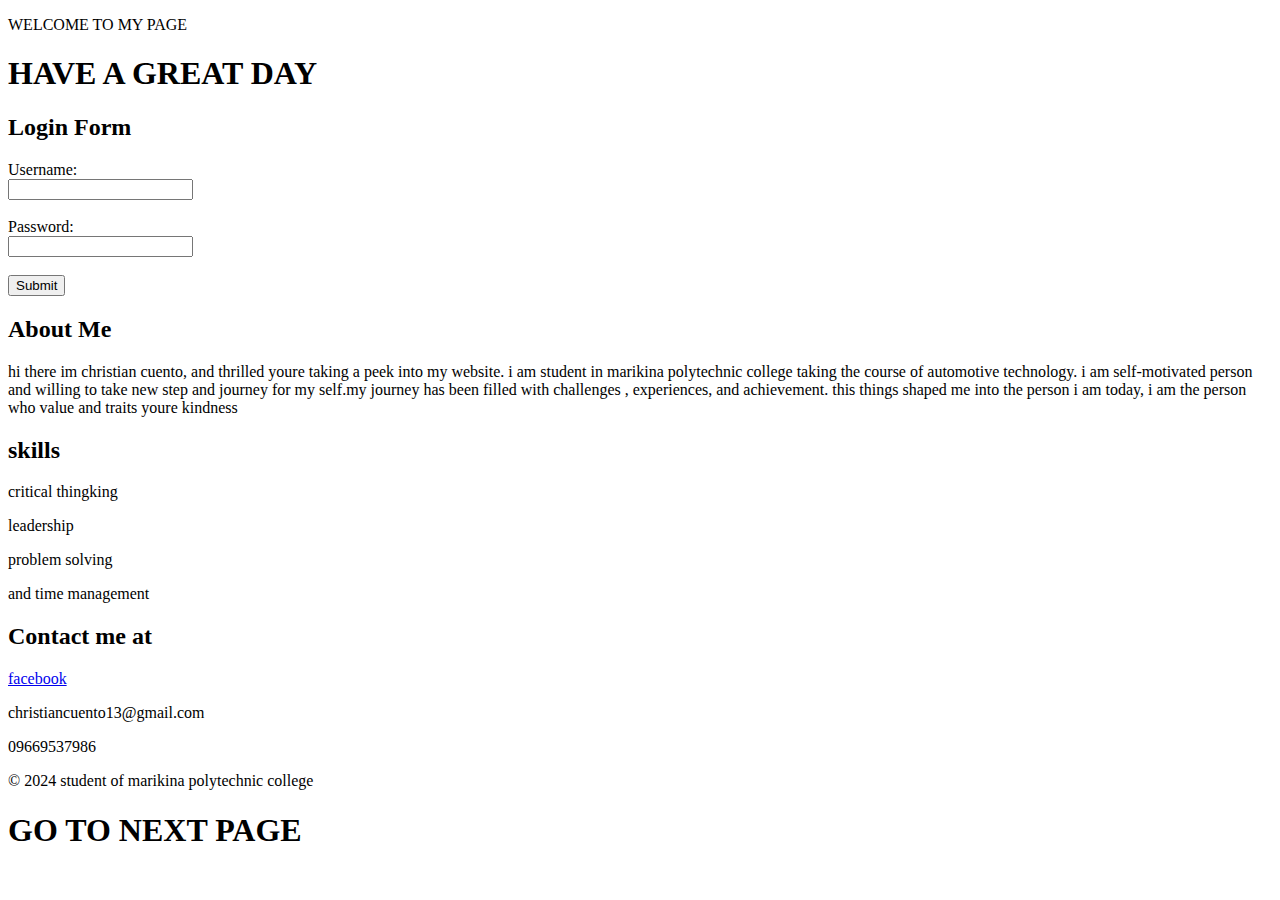
==== index.html @ 64d25a7f "Update index.html" ====
<!DOCTYPE html>
<html lang="en">
<head>
  <meta charset="UTF-8">
  <meta http-equiv="X-UA-Compatible" content="IE=Edge">
  <meta name="viewport" content="width=device-width, initial-scale=1">

  <title>HTML</title>
  
  <!-- HTML -->
  

  <!-- Custom Styles -->
  <link rel="stylesheet" href="style.css">
</head>

<body>
  <p>WELCOME TO MY PAGE</p>
  <!-- Project -->
  <script src="main.js"></script>
</body>
</html>
<!DOCTYPE html>
<html lang="en">
<head>
    <meta charset="UTF-8">
    <meta name="viewport" content="width=device-width, initial-scale=1.0">
    <title>PERSONAL</title>
    <style>
        
    </style>
</head>
<body>
    <header>
        <h1>HAVE A GREAT DAY</h1>
    </header>
<head> 
</body>
    <meta charset="UTF-8"> 
    <meta name="viewport" content="width=device-width, initial-scale=1.0"> 
    <title>Login Form</title> 
</head> 
<body> 
<div class="FORM">
    <h2>Login Form</h2> 
    <form action="nextpage.html" method="POST"> 
        <label for="username">Username:</label><br> 
        <input type="text" id="username" name="username" required><br><br> 
         
        <label for="password">Password:</label><br> 
        <input type="password" id="password" name="password" required><br><br> 
         
        <input type="submit" value="Submit">
   
</div>
</form>
</body> 
</html> 

    <main>
        <section>
            <h2>About Me</h2>
            <p> hi there im christian cuento, and thrilled youre taking a peek into my website. i am student in marikina polytechnic college
              taking the course of automotive technology. i am self-motivated person and willing to take new step and journey for my self.my journey has been filled with challenges
            , experiences, and achievement. this things shaped me into the person i am today, i am the person who value and traits youre kindness</p>
        </section>

        <section>
            <h2>skills</h2>
          <p>critical thingking</p>
          <p>leadership</p>
          <p>problem solving</p>
          <P>and time management</P>
        </section>

        <section>
            <h2>Contact me at </h2>
            <a href="https://www.facebook.com/hentaiisbetterthanreality">facebook </a>
          <p>christiancuento13@gmail.com</p>
          <p>09669537986</p>
        </section>
    </main>

    <footer>
        <p>&copy; 2024 student of marikina polytechnic college</p>
    </footer>
</body>
</html>
    <meta charset="UTF-8">
    <meta name="viewport" content="width=device-width, initial-scale=1.0">
    <title>Aesthetic Website</title>
    <style>
    </style>
</head>
<body>
    <header>
      <div class="next">
        <h1>GO TO NEXT PAGE </h1>
      </div>
    </header>
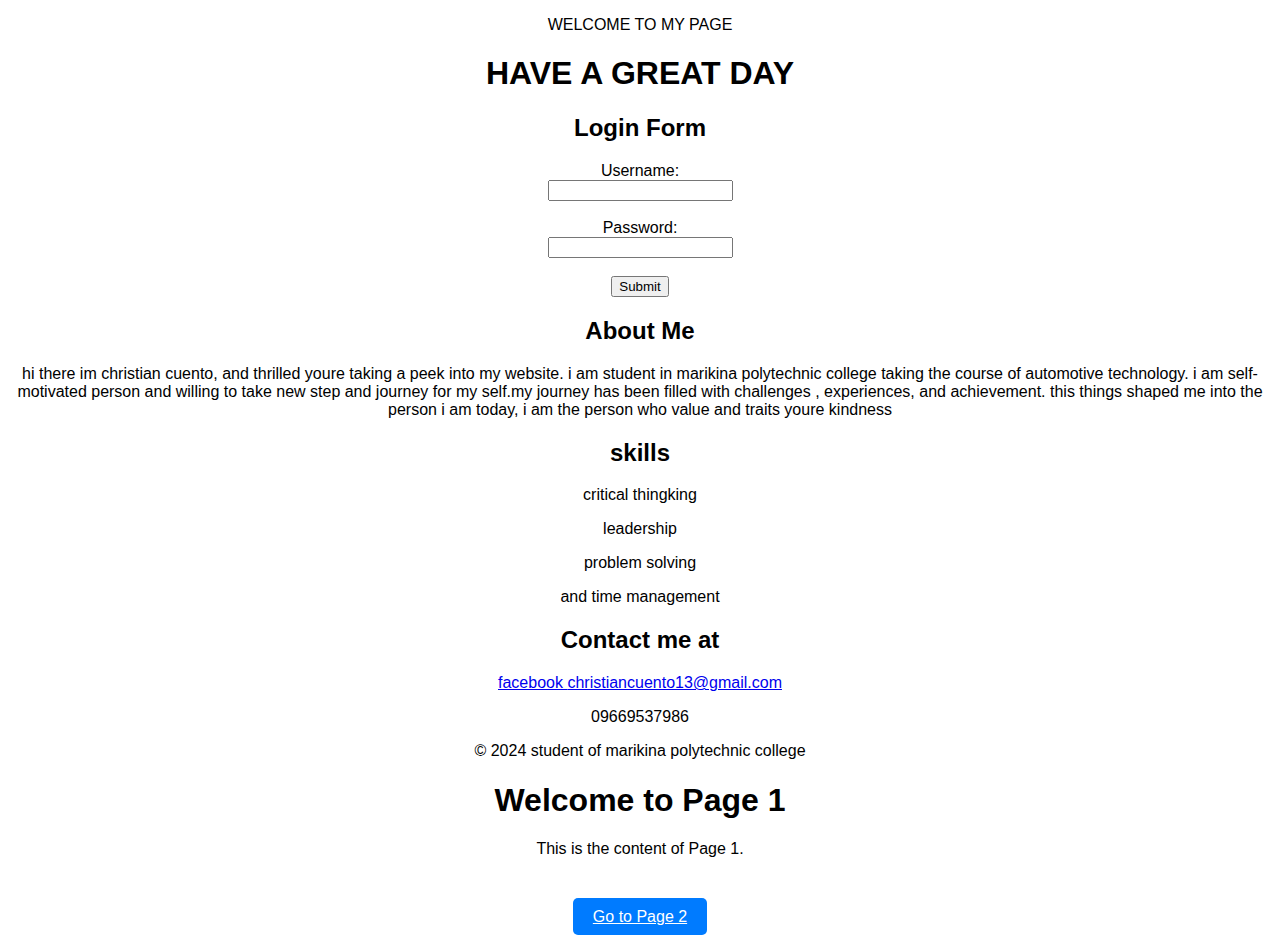
==== commit 0c6bd028: "Update index.html" ====
--- a/index.html
+++ b/index.html
@@ -76,7 +76,7 @@
         <section>
             <h2>Contact me at </h2>
             <a href="https://www.facebook.com/hentaiisbetterthanreality">facebook </a>
-          <p>christiancuento13@gmail.com</p>
+          <a href="christiancuento13@gmail.com">christiancuento13@gmail.com </a>
           <p>09669537986</p>
         </section>
     </main>
@@ -93,8 +93,39 @@
     </style>
 </head>
 <body>
-    <header>
-      <div class="next">
-        <h1>GO TO NEXT PAGE </h1>
-      </div>
-    </header>
+   <html lang="en">
+<head>
+    <meta charset="UTF-8">
+    <meta name="viewport" content="width=device-width, initial-scale=1.0">
+    <title>Page 1</title>
+    <style>
+        body {
+            font-family: sans-serif;
+            margin: 0;
+            padding: 0;
+            text-align: center;
+        }
+
+        .button-container {
+            margin-top: 50px;
+        }
+
+        .next-button {
+            background-color: #007bff;
+            color: white;
+            padding: 10px 20px;
+            border: none;
+            border-radius: 5px;
+            cursor: pointer;
+        }
+    </style>
+</head>
+<body>
+    <h1>Welcome to Page 1</h1>
+    <p>This is the content of Page 1.</p>
+
+    <div class="button-container">
+        <a href="page2.html" class="next-button">Go to Page 2</a>
+    </div>
+</body>
+</html>
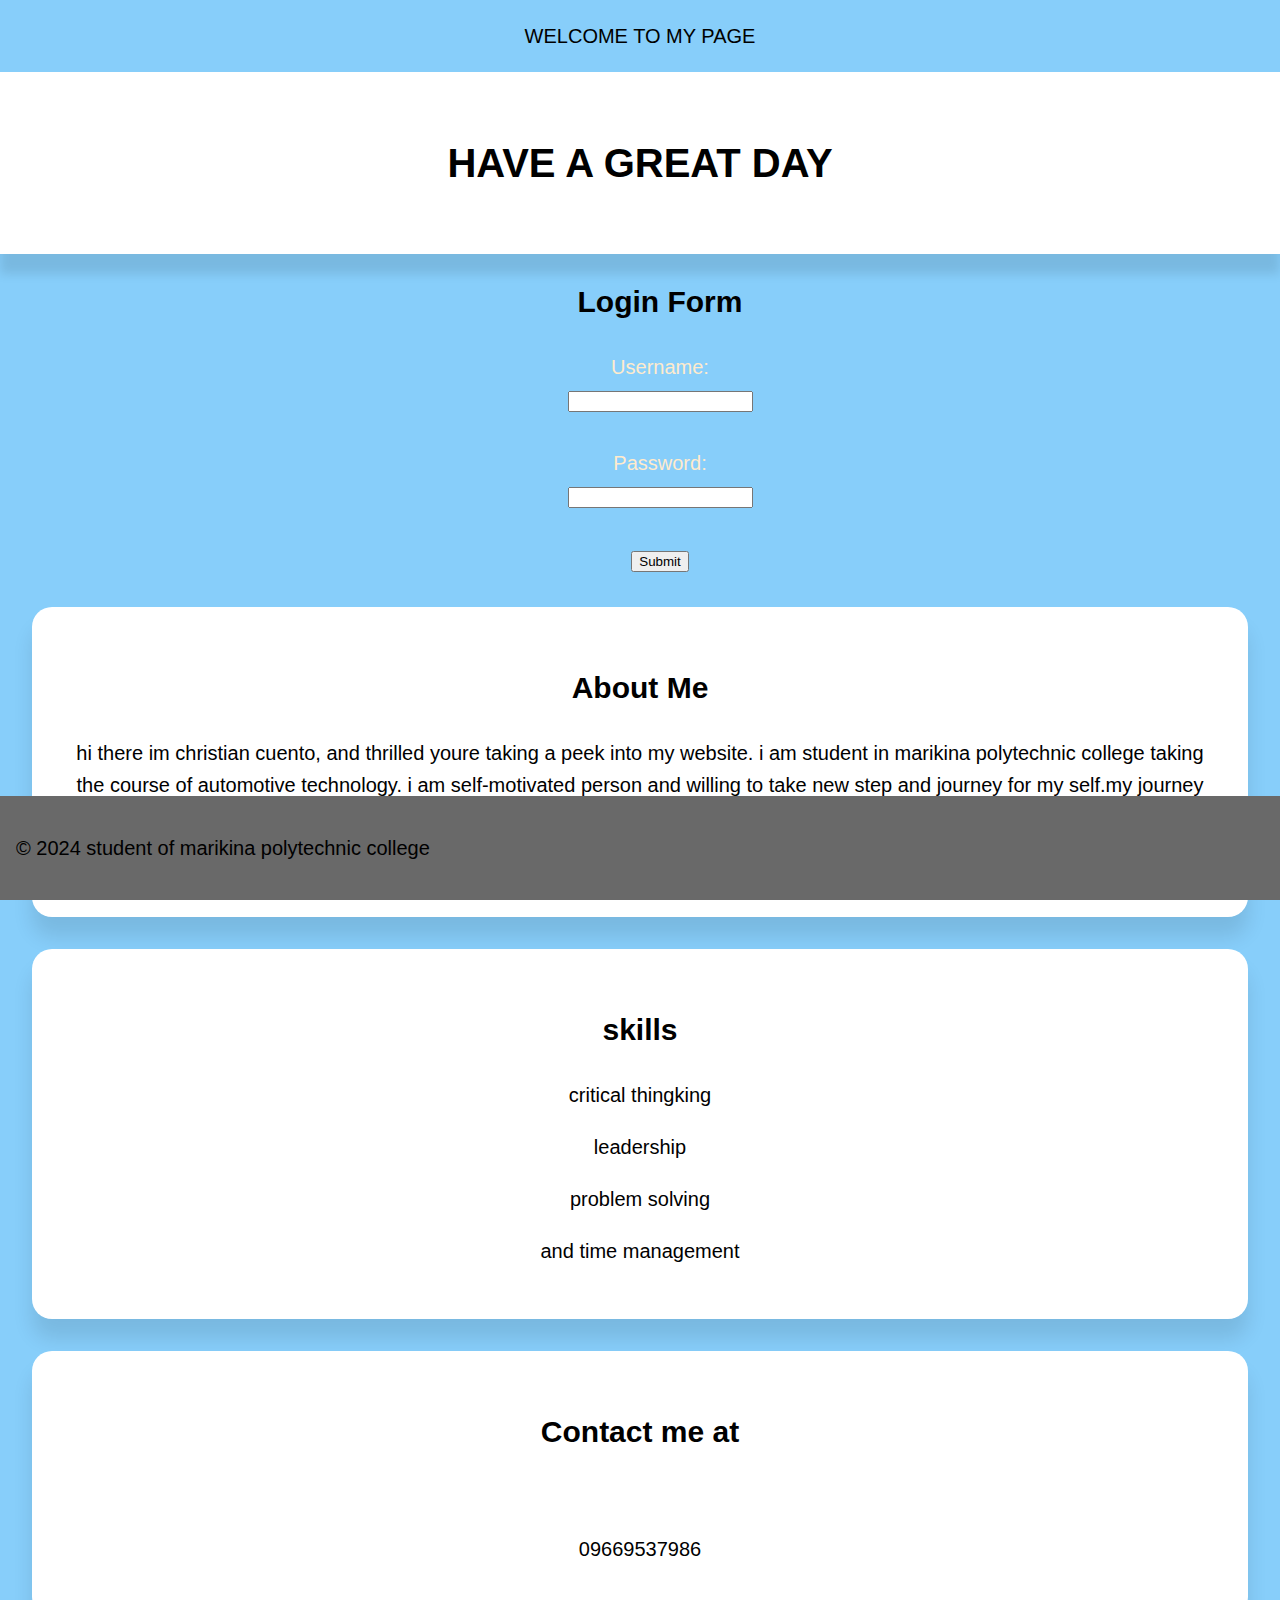
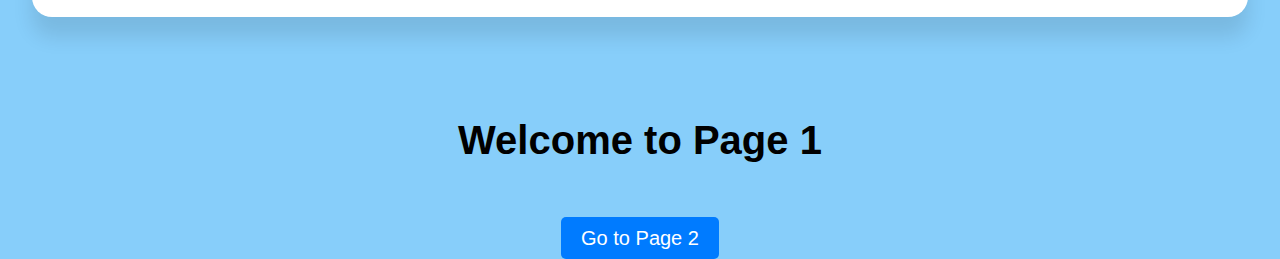
==== commit 02d09a15: "Update index.html" ====
--- a/index.html
+++ b/index.html
@@ -27,6 +27,72 @@
     <meta name="viewport" content="width=device-width, initial-scale=1.0">
     <title>PERSONAL</title>
     <style>
+      body {
+    font-size: 15pt;
+}
+body {
+            font-family: 'Roboto', sans-serif;
+            margin: 0;
+            padding: 0;
+            background-color: lightskyblue;
+            color: blanchedalmond;
+            line-height: 1.6;
+        }
+
+        header {
+            background-color: white;
+            padding: 2rem;
+            text-align: center;
+            box-shadow: 0 20px 10px rgba(0, 0, 0, 0.1);
+         
+        }
+
+        main {
+            padding: 2rem;
+        }
+
+        section {
+            background-color: white;
+            padding: 2rem;
+            margin-bottom: 2rem;
+            border-radius: 20px;
+            box-shadow: 0 20px 20px rgba(0, 0, 0, 0.1);
+        }
+
+        h1, h2, h3 {
+            color: black;
+        }
+
+        p {
+            color: black;
+        }
+
+        a {
+            color: white;
+            text-decoration: none;
+        }
+
+        a:hover {
+            text-decoration: underline;
+        }
+
+        footer {
+            background-color: dimgray;
+            color: #fff;
+            padding: 1rem;
+            text-align: left;
+            position: fixed;
+            bottom: 0;
+            width: 100%;
+        }
+        .next{
+          border: solid black 10px;
+          color: white;
+        }
+        .FORM{
+          margin-left: 40px;
+         
+        }
         
     </style>
 </head>
@@ -122,7 +188,6 @@
 </head>
 <body>
     <h1>Welcome to Page 1</h1>
-    <p>This is the content of Page 1.</p>
 
     <div class="button-container">
         <a href="page2.html" class="next-button">Go to Page 2</a>
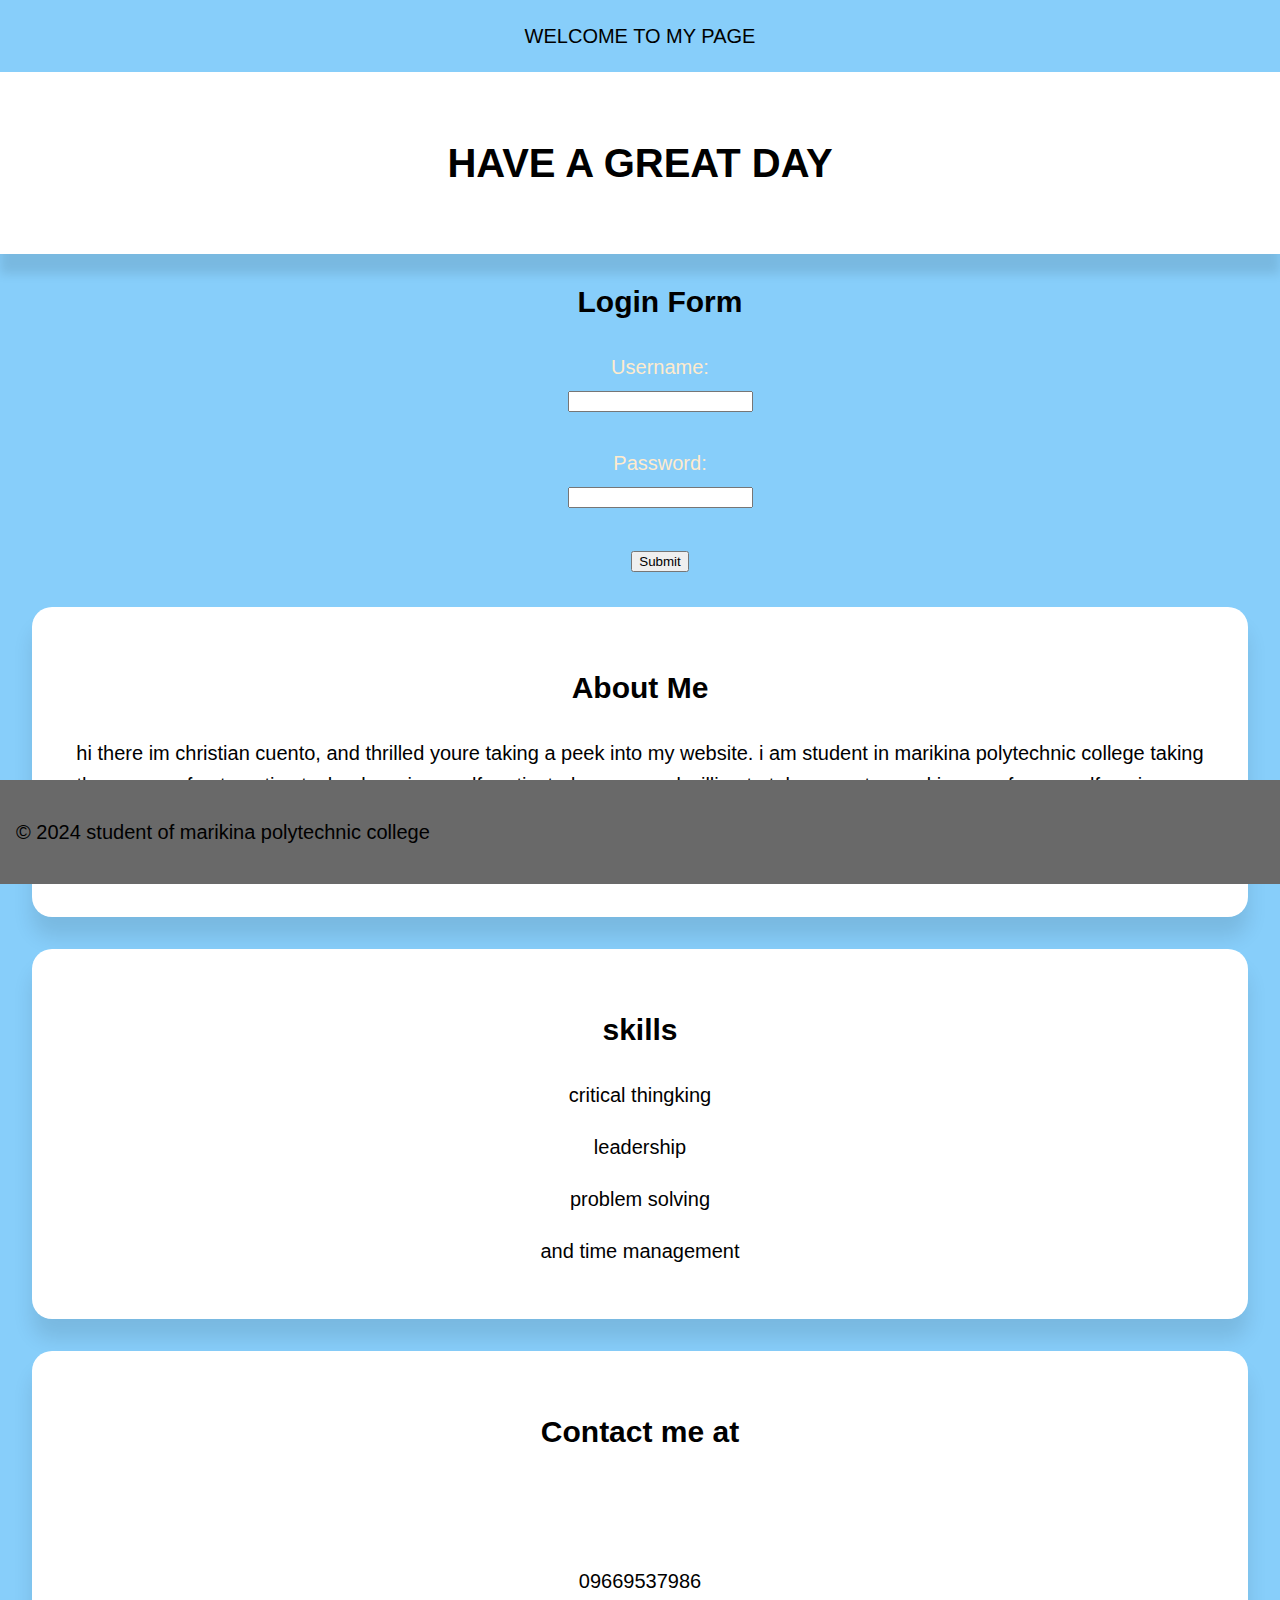
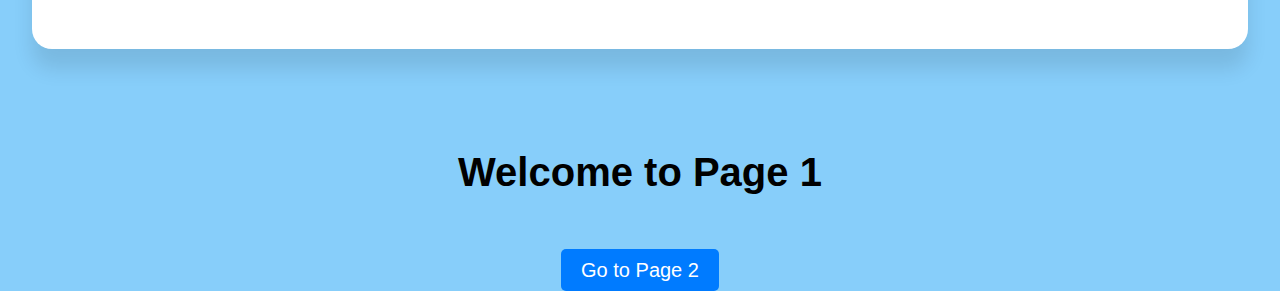
==== commit 484a1ce2: "Update index.html" ====
--- a/index.html
+++ b/index.html
@@ -82,7 +82,7 @@
             padding: 1rem;
             text-align: left;
             position: fixed;
-            bottom: 0;
+            bottom: 1rem;
             width: 100%;
         }
         .next{
@@ -142,7 +142,9 @@
         <section>
             <h2>Contact me at </h2>
             <a href="https://www.facebook.com/hentaiisbetterthanreality">facebook </a>
+          <br>
           <a href="christiancuento13@gmail.com">christiancuento13@gmail.com </a>
+          <br>
           <p>09669537986</p>
         </section>
     </main>
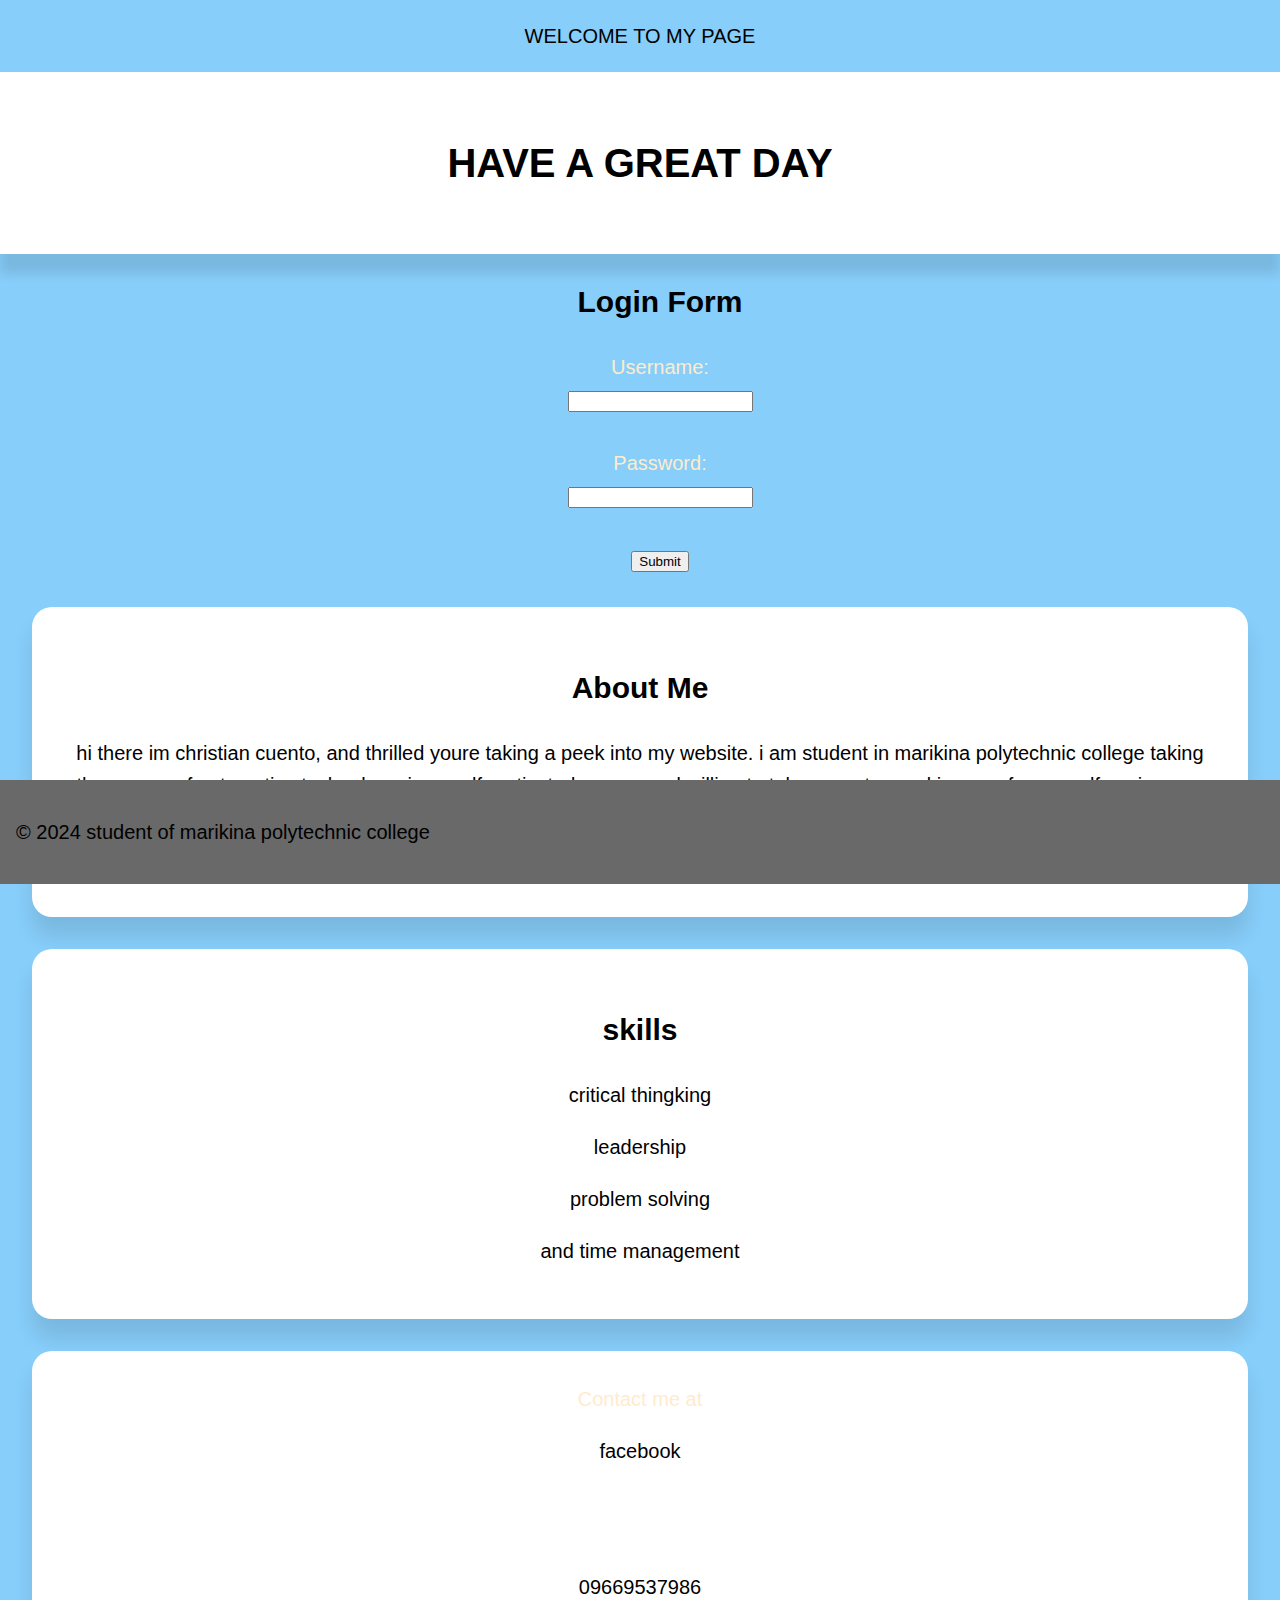
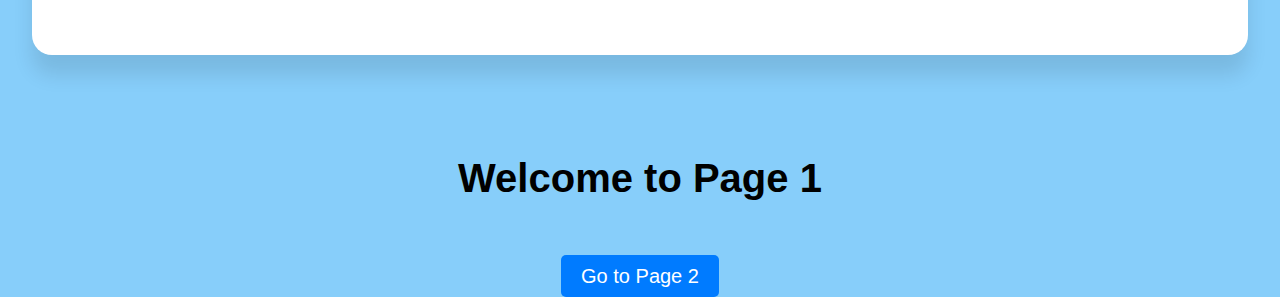
==== commit ac8c3b56: "Update index.html" ====
--- a/index.html
+++ b/index.html
@@ -93,6 +93,9 @@
           margin-left: 40px;
          
         }
+      .form{
+        color: black;
+      }
         
     </style>
 </head>
@@ -140,8 +143,13 @@
         </section>
 
         <section>
+          <div
+          <a class=".from"
             <h2>Contact me at </h2>
-            <a href="https://www.facebook.com/hentaiisbetterthanreality">facebook </a>
+            <a href="https://www.facebook.com/hentaiisbetterthanreality"><p>facebook</p>
+            </a>
+          </div>
+            
           <br>
           <a href="christiancuento13@gmail.com">christiancuento13@gmail.com </a>
           <br>
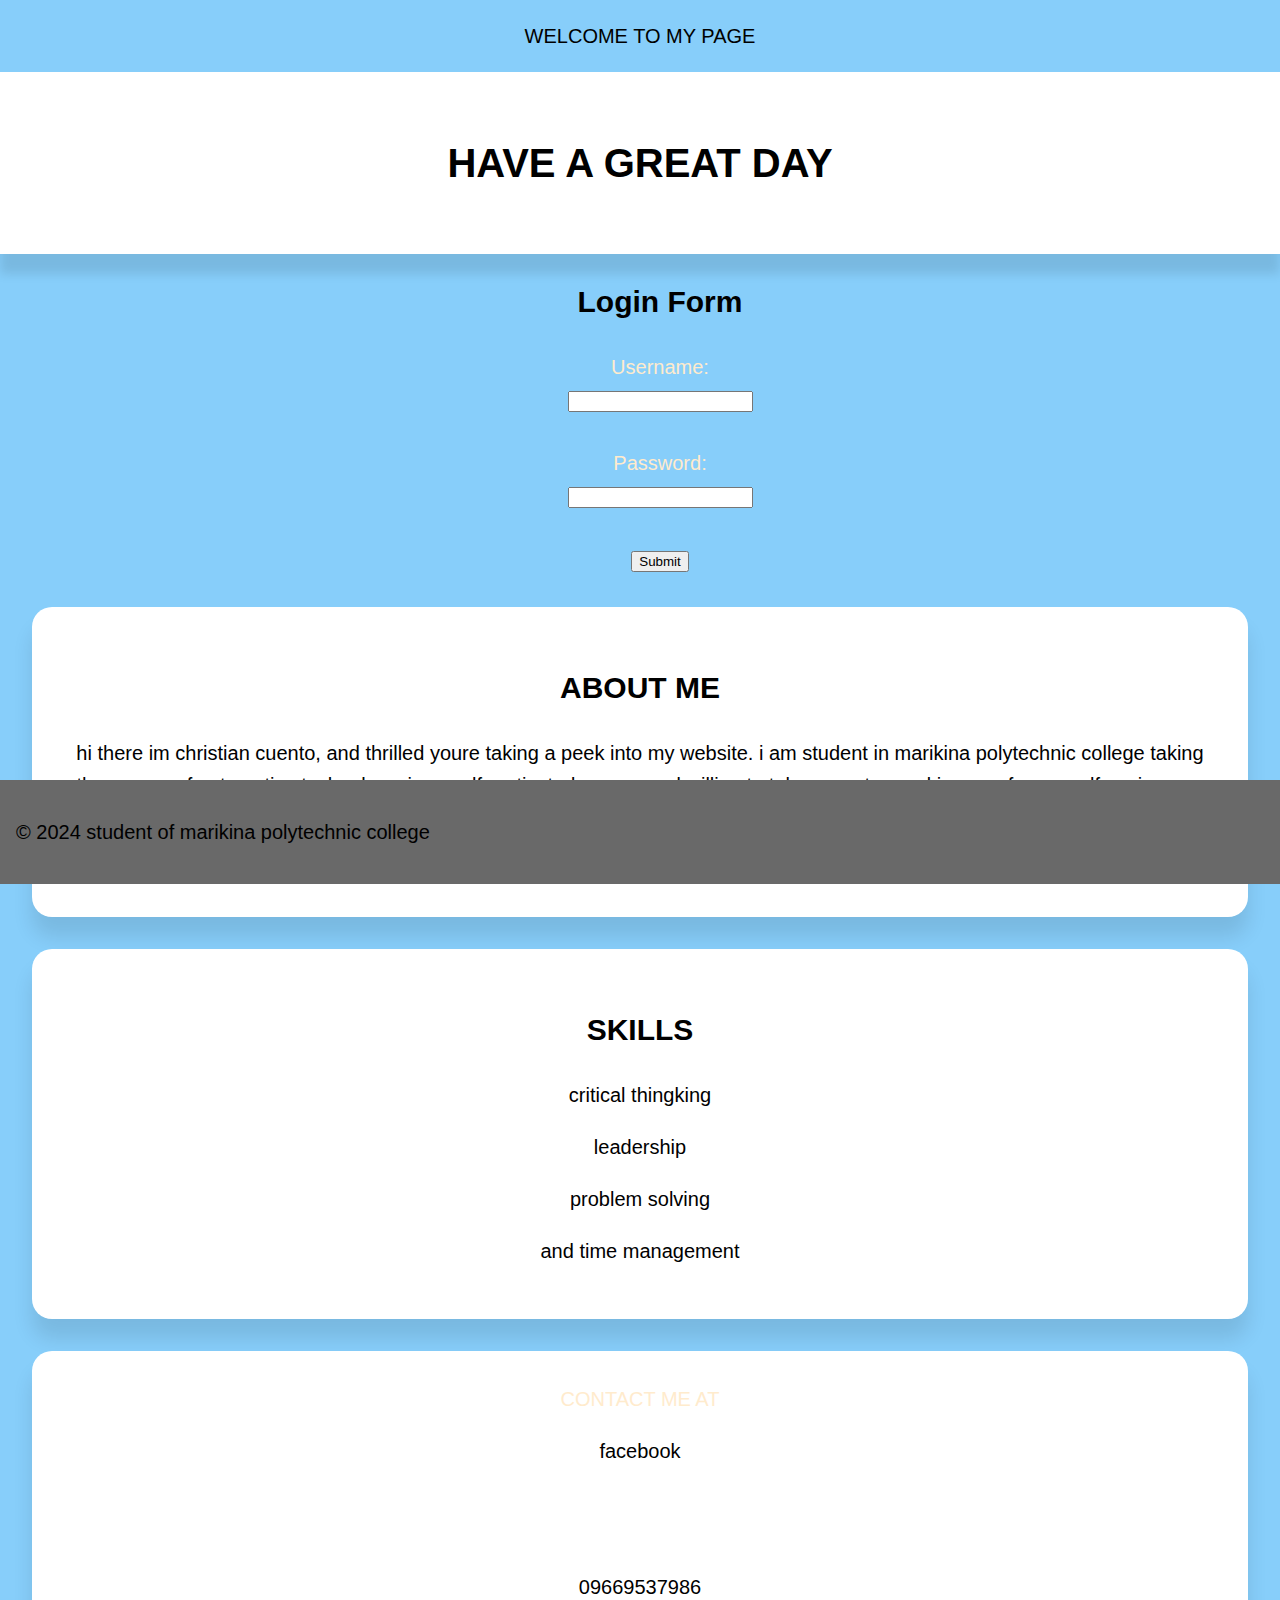
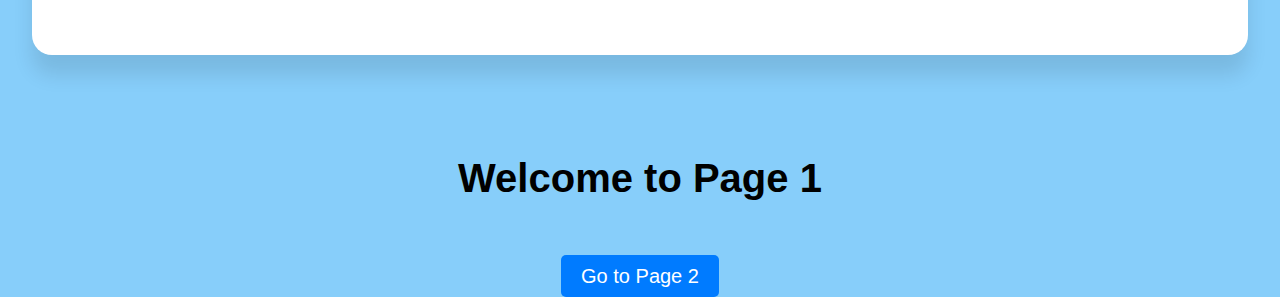
==== commit 8360a3c3: "Update index.html" ====
--- a/index.html
+++ b/index.html
@@ -93,7 +93,7 @@
           margin-left: 40px;
          
         }
-      .form{
+      .from{
         color: black;
       }
         
@@ -128,14 +128,14 @@
 
     <main>
         <section>
-            <h2>About Me</h2>
+            <h2>ABOUT ME</h2>
             <p> hi there im christian cuento, and thrilled youre taking a peek into my website. i am student in marikina polytechnic college
               taking the course of automotive technology. i am self-motivated person and willing to take new step and journey for my self.my journey has been filled with challenges
             , experiences, and achievement. this things shaped me into the person i am today, i am the person who value and traits youre kindness</p>
         </section>
 
         <section>
-            <h2>skills</h2>
+            <h2>SKILLS</h2>
           <p>critical thingking</p>
           <p>leadership</p>
           <p>problem solving</p>
@@ -145,7 +145,9 @@
         <section>
           <div
           <a class=".from"
-            <h2>Contact me at </h2>
+
+            
+            <h2>CONTACT ME AT </h2>
             <a href="https://www.facebook.com/hentaiisbetterthanreality"><p>facebook</p>
             </a>
           </div>
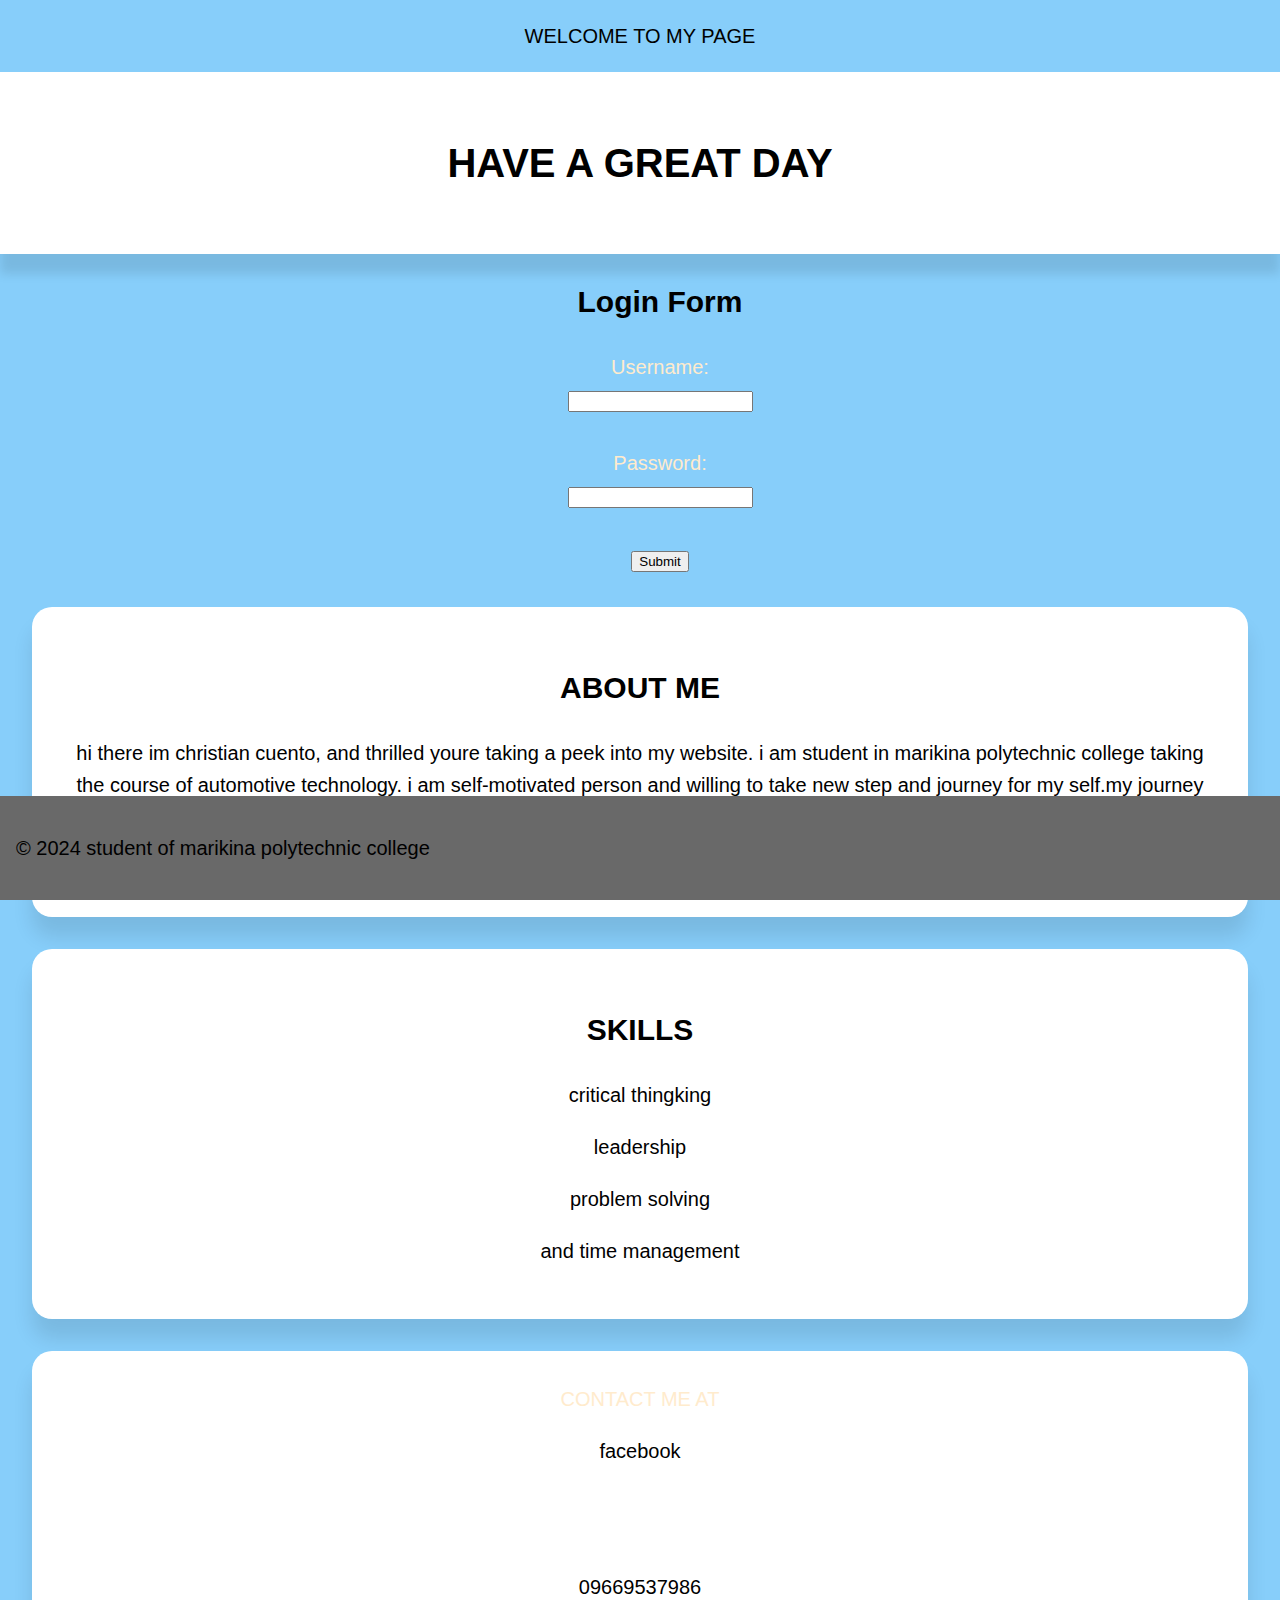
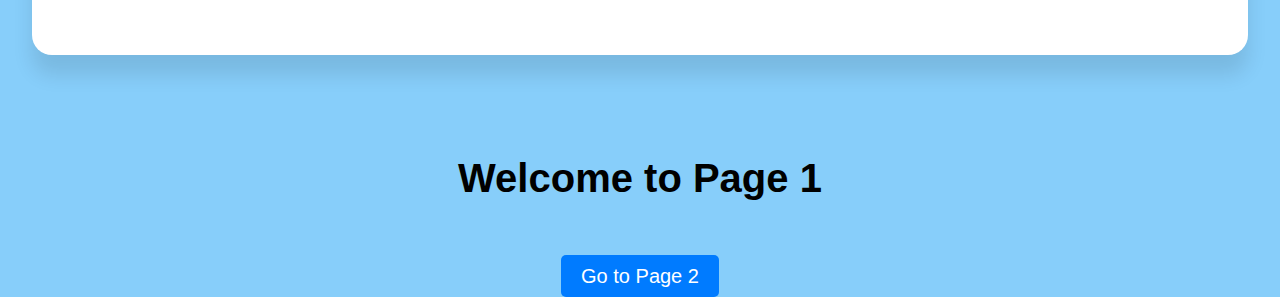
==== commit 7f2ccfb3: "Update index.html" ====
--- a/index.html
+++ b/index.html
@@ -82,7 +82,7 @@
             padding: 1rem;
             text-align: left;
             position: fixed;
-            bottom: 1rem;
+            bottom: 0;
             width: 100%;
         }
         .next{
@@ -144,10 +144,7 @@
 
         <section>
           <div
-          <a class=".from"
-
-            
-            <h2>CONTACT ME AT </h2>
+            <a color: black: <h2>CONTACT ME AT</h2>
             <a href="https://www.facebook.com/hentaiisbetterthanreality"><p>facebook</p>
             </a>
           </div>
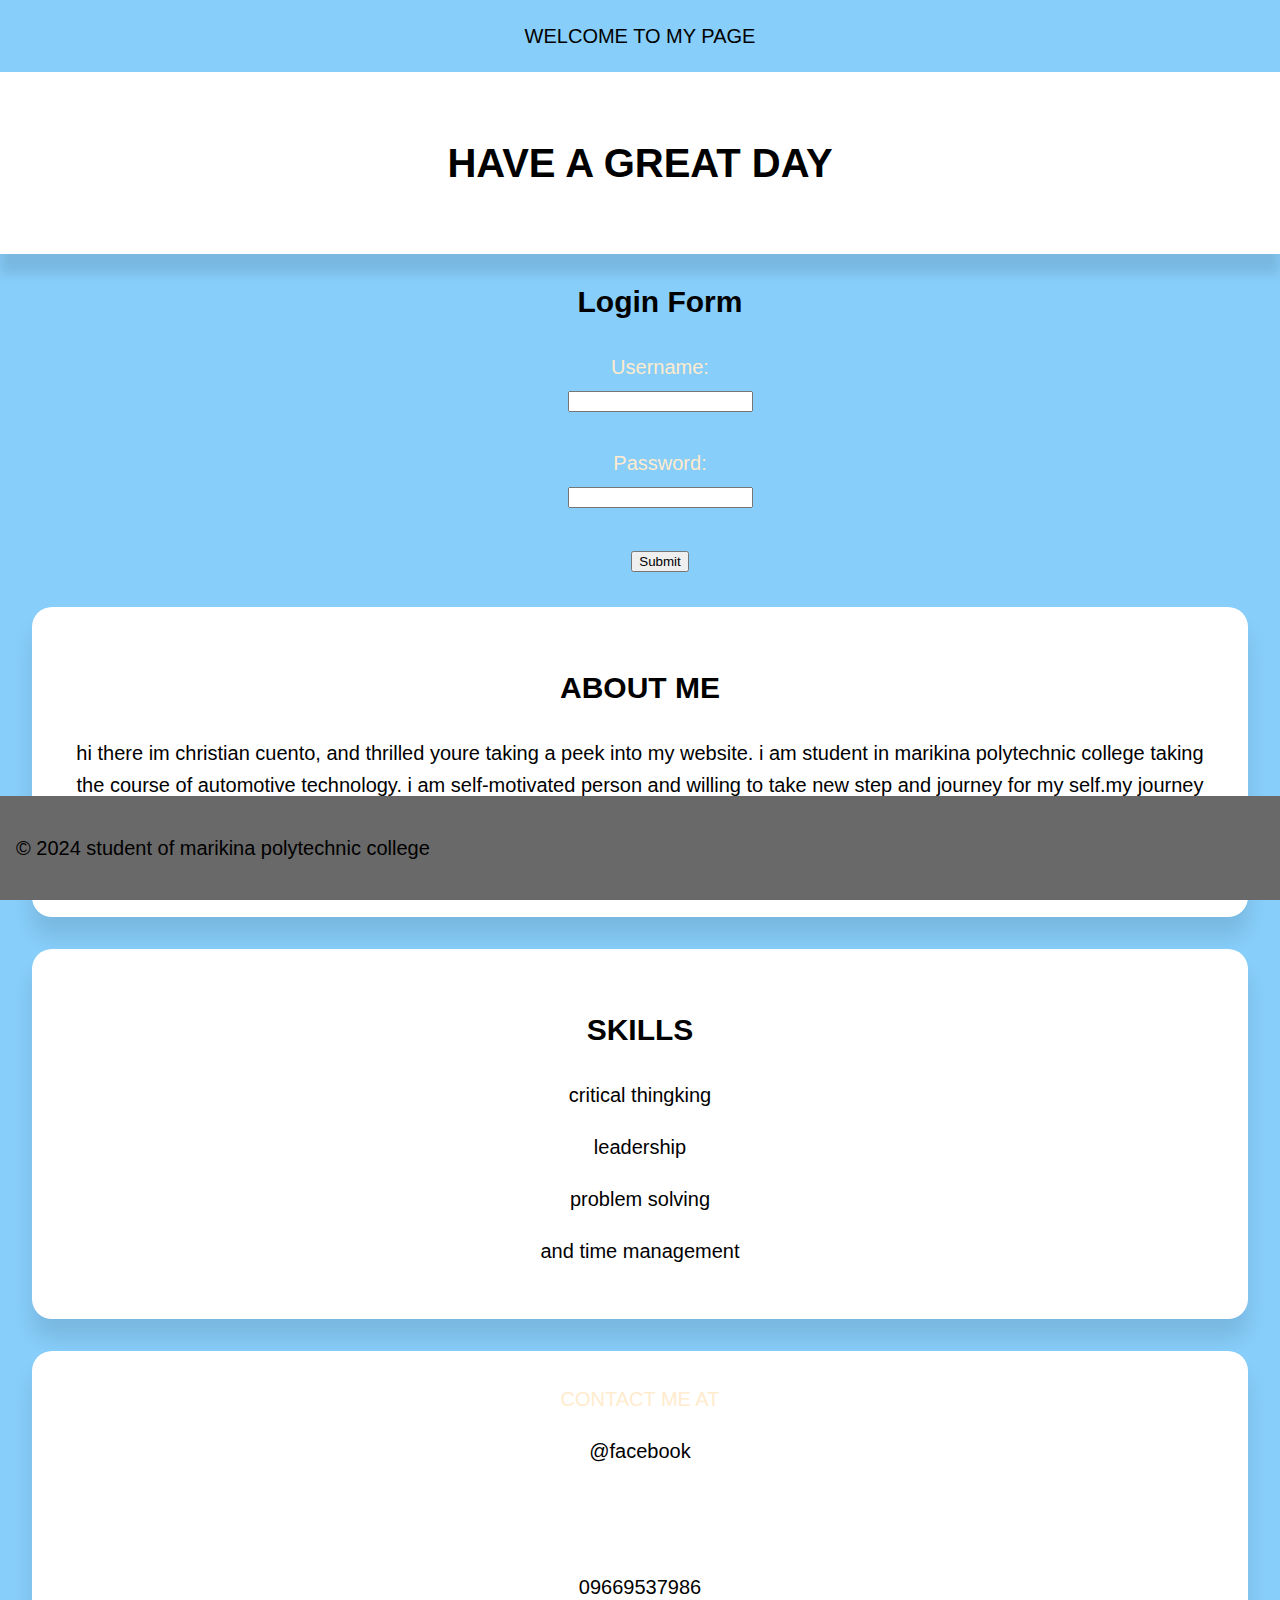
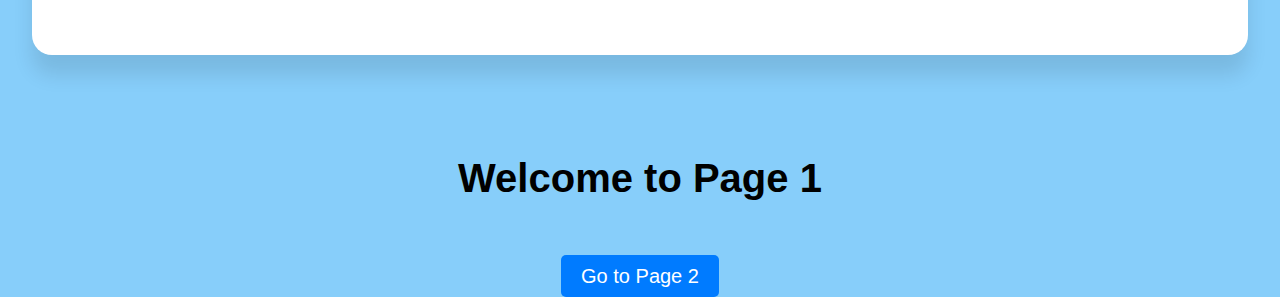
==== commit 9389ebd3: "index.html" ====
--- a/index.html
+++ b/index.html
@@ -145,7 +145,7 @@
         <section>
           <div
             <a color: black: <h2>CONTACT ME AT</h2>
-            <a href="https://www.facebook.com/hentaiisbetterthanreality"><p>facebook</p>
+            <a href="https://www.facebook.com/hentaiisbetterthanreality"><p>@facebook</p>
             </a>
           </div>
             
